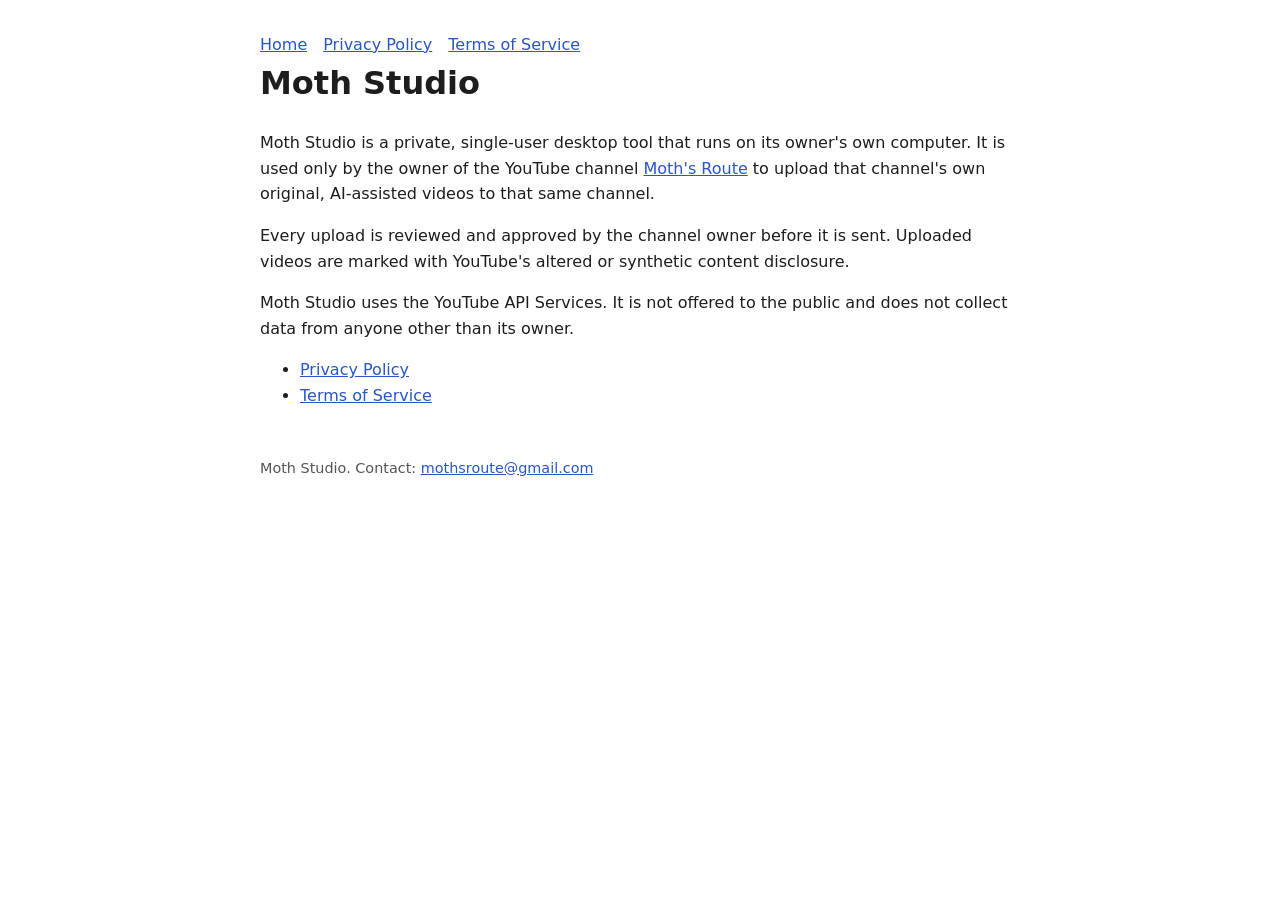
==== index.html @ 12fdb53a "Add Moth Studio home, privacy policy and terms pages Co-Authored-By: Claude Opus 5.5 <noreply@anthro" ====
<!doctype html><html lang="en"><head><meta charset="utf-8"><meta name="viewport" content="width=device-width,initial-scale=1"><title>Moth Studio</title><link rel="stylesheet" href="style.css"></head><body>
<nav><a href="index.html">Home</a><a href="privacy.html">Privacy Policy</a><a href="terms.html">Terms of Service</a></nav>
<h1>Moth Studio</h1>
<p>Moth Studio is a private, single-user desktop tool that runs on its owner's own computer. It is used only by the owner of the YouTube channel <a href="https://www.youtube.com/@MothsRoute">Moth's Route</a> to upload that channel's own original, AI-assisted videos to that same channel.</p>
<p>Every upload is reviewed and approved by the channel owner before it is sent. Uploaded videos are marked with YouTube's altered or synthetic content disclosure.</p>
<p>Moth Studio uses the YouTube API Services. It is not offered to the public and does not collect data from anyone other than its owner.</p>
<ul><li><a href="privacy.html">Privacy Policy</a></li><li><a href="terms.html">Terms of Service</a></li></ul>
<footer>Moth Studio. Contact: <a href="mailto:mothsroute@gmail.com">mothsroute@gmail.com</a></footer>
</body></html>
---- style.css ----
body{font-family:system-ui,-apple-system,Segoe UI,Roboto,sans-serif;max-width:760px;margin:0 auto;padding:32px 16px;line-height:1.6;color:#1d1d1f;background:#fff}
h1{margin-top:0}a{color:#2856c7}nav a{margin-right:16px}footer{margin-top:48px;font-size:.9em;color:#555}
@media (prefers-color-scheme:dark){body{background:#111;color:#eee}a{color:#8ab4ff}footer{color:#aaa}}
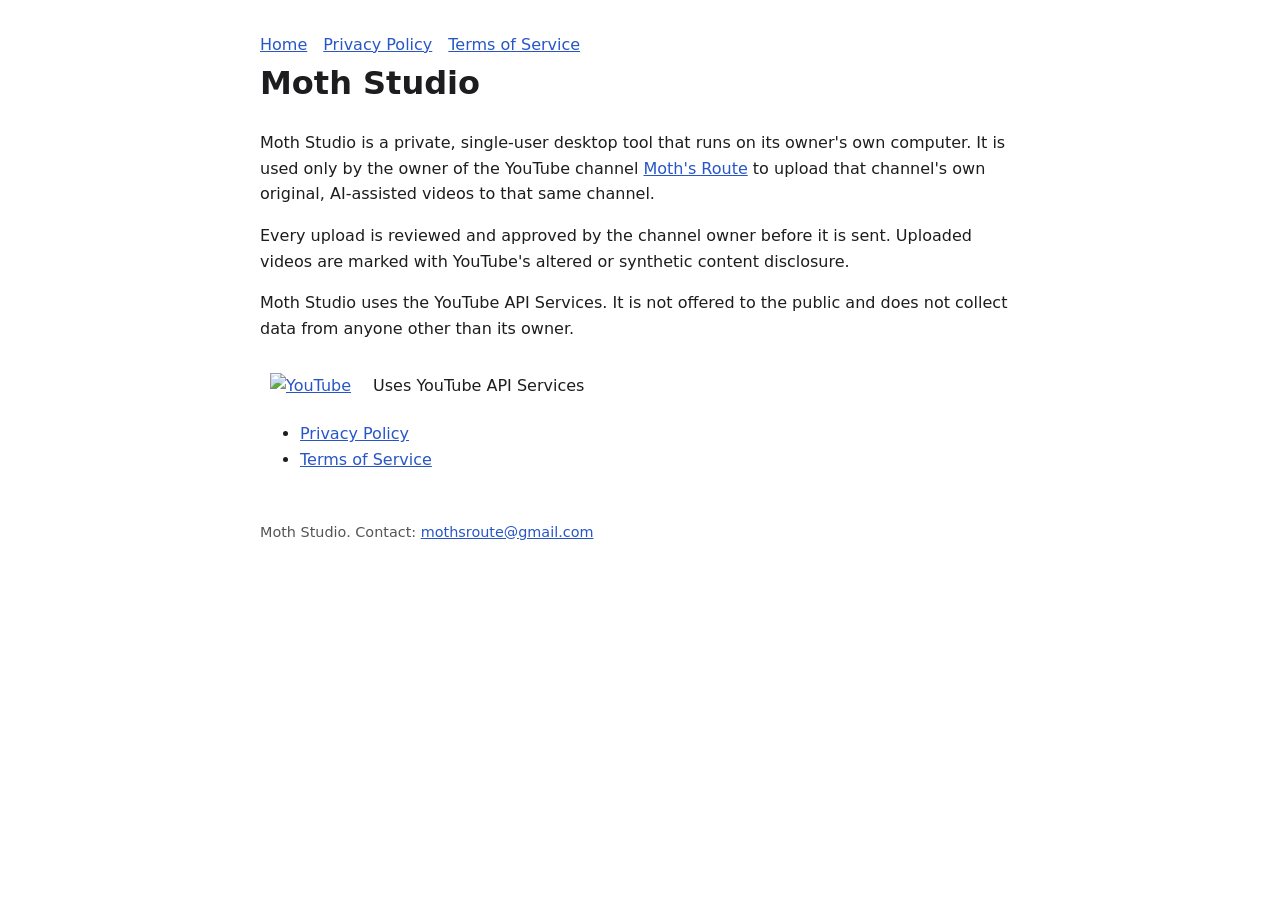
==== commit f2cf180b: "Add YouTube logo and Uses YouTube API Services line to home page Co-Authored-By: Claude Opus 5.5 <no" ====
--- a/index.html
+++ b/index.html
@@ -4,6 +4,7 @@
 <p>Moth Studio is a private, single-user desktop tool that runs on its owner's own computer. It is used only by the owner of the YouTube channel <a href="https://www.youtube.com/@MothsRoute">Moth's Route</a> to upload that channel's own original, AI-assisted videos to that same channel.</p>
 <p>Every upload is reviewed and approved by the channel owner before it is sent. Uploaded videos are marked with YouTube's altered or synthetic content disclosure.</p>
 <p>Moth Studio uses the YouTube API Services. It is not offered to the public and does not collect data from anyone other than its owner.</p>
+<p class="yt-badge"><a href="https://www.youtube.com" rel="noopener"><img src="https://www.gstatic.com/youtube/img/branding/youtubelogo/svg/youtubelogo.svg" alt="YouTube" height="24"></a><span>Uses YouTube API Services</span></p>
 <ul><li><a href="privacy.html">Privacy Policy</a></li><li><a href="terms.html">Terms of Service</a></li></ul>
 <footer>Moth Studio. Contact: <a href="mailto:mothsroute@gmail.com">mothsroute@gmail.com</a></footer>
 </body></html>
--- a/style.css
+++ b/style.css
@@ -1,3 +1,4 @@
 body{font-family:system-ui,-apple-system,Segoe UI,Roboto,sans-serif;max-width:760px;margin:0 auto;padding:32px 16px;line-height:1.6;color:#1d1d1f;background:#fff}
 h1{margin-top:0}a{color:#2856c7}nav a{margin-right:16px}footer{margin-top:48px;font-size:.9em;color:#555}
 @media (prefers-color-scheme:dark){body{background:#111;color:#eee}a{color:#8ab4ff}footer{color:#aaa}}
+.yt-badge{display:flex;align-items:center;gap:12px;margin:24px 0 8px}.yt-badge a{display:inline-flex;background:#fff;padding:8px 10px;border-radius:6px}.yt-badge img{height:24px;width:auto;display:block}
